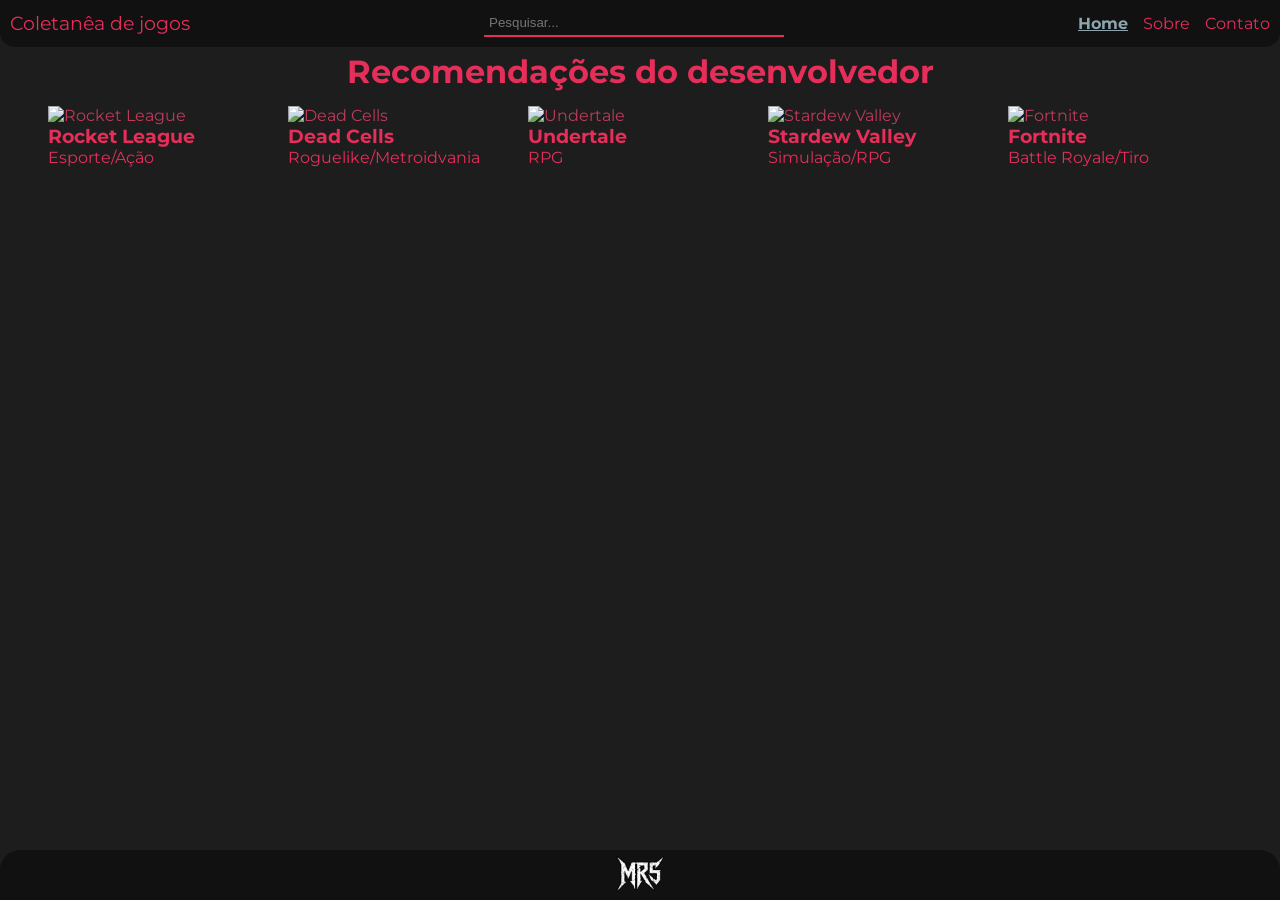
==== index.html @ e52d95e6 "adicionando todos os arquivos" ====
<!DOCTYPE html>
<html lang="pt-br">

<head>
    <meta charset="UTF-8">
    <meta name="viewport" content="width=device-width, initial-scale=1.0">
    <script type="module" defer src="script.js"></script>
    <link rel="icon" type="image/png" href="img/favicon.png">
    <link rel="stylesheet" href="index.css">
    <title>Coletanêa de jogos</title>
</head>

<body>
    <header><h3 style="font-weight: normal; font-family: 'Segoe UI', Tahoma, Geneva, Verdana, sans-serif;"><a href="index.html">Coletanêa de jogos</a></h3>
        <div id="pesquisa">
            <input id="inputpesquisa" type="text" placeholder="Pesquisar...">
            <div id="resultado"></div>
        </div>
        <nav>
            <ul>
                <li><a href="index.html" id="paginaativa">Home</a></li>
                <li><a href="sobre.html">Sobre</a></li>
                <li><a href="contato.html">Contato</a></li>
            </ul>
        </nav>
    </header>
    <main>
        <h1>Recomendações do desenvolvedor</h1>
        <section id="jogos"></section>
    </main>
    <footer><img src="img/logo.png" width="50px" alt=""></footer>
</body>

</html>
---- index.css ----
@import url('https://fonts.googleapis.com/css2?family=Bungee+Spice&display=swap');
@import url('https://fonts.googleapis.com/css2?family=Montserrat:ital,wght@0,100..900;1,100..900&display=swap');


* {
    margin: 0;
    padding: 0;
}

body {
    font-family: 'Montserrat', 'Segoe UI', Tahoma, Geneva, Verdana, sans-serif;
    background-color: #1d1d1d;
    color: whitesmoke;
    display: flex;
    flex-direction: column;
    justify-content: space-between;
    min-height: 100vh;
    color: #E62E5A;
}

header {
    padding: 10px;
    display: flex;
    align-items: center;
    justify-content: space-between;
    text-align: center;
    background-color: #111111;
    border-bottom-left-radius: 15px;
    border-bottom-right-radius: 15px;
}

#paginaativa{
    text-decoration: underline;
    color: #8EA5AF;
    font-weight: bold;
}



#pesquisa {
    width: 300px;
    display: flex;
    align-items: center;
    justify-content: center;
    gap: 10px;
    position: relative;
}

#resultado {
    position: absolute;
    top: 40px;
    background-color: #333;
    color: whitesmoke;
    border-radius: 5px;
    overflow-y: auto;
    overflow-x: hidden;
    max-height: 400px;
    z-index: 2;
}

#resultado section {
    display: flex;
    text-align: left;
    gap: 10px;
    align-items: center;
    justify-content: flex-start;
    text-wrap: wrap;
    width: 290px;
    padding: 5px;
    cursor: pointer;
}

#resultado img {
    width: 75px;
    height: 112.5px;
}

input[type="text"] {
    color: #8EA5AF;
    width: 300px;
    padding: 5px;
    border: none;
    border-color: #E62E5A;
    border-bottom: #E62E5A 2px solid;
    background-color: transparent;
}

ul {
    list-style: none;
    display: flex;
    gap: 15px;
}

a {
    text-decoration: none;
    color: #E62E5A;
    font-family: 'Montserrat', 'Segoe UI', Tahoma, Geneva, Verdana, sans-serif;
    transition: 0.7s;
}

a:hover {
    color: #8EA5AF;
}

.resultado-item {
    transition: 0.6s;
}

.resultado-item:hover {
    background-color: rgb(131, 134, 133);
}

main {
    flex: 1;
    padding-top: 5px;
    padding-bottom: 3px;

}

main h1 {
    text-align: center;
    font-family: "Montserrat", Tahoma, Geneva, Verdana, sans-serif;
    animation: coresletras 5s infinite;
}

.card-jogo{
    cursor: pointer;
    transition: 0.6s;
    width: 225px;
    text-wrap: wrap;
}

.card-jogo:hover {
    transform: scale(1.02);
}

.card-jogo img {
    transition: 5s;
    filter: grayscale(0.3);
}

.card-jogo:hover img {
    filter: drop-shadow(0 0 5px #E62E5A) grayscale(0);
}

@keyframes coresletras {
    0% {
        color: #E62E5A;
    }
    50% {
        color: #8EA5AF;
    }
    70% {
        color: #E62E5A;
    }
}


#jogos {
    display: flex;
    align-items: center;
    justify-content: center;
    gap: 15px;
    flex-wrap: wrap;
    padding: 15px;
}

#jogos img {
    width: 225px;
}

footer {
    background-color: #111;
    display: flex;
    align-items: center;
    justify-content: center;
    border-top-left-radius: 20px;
    border-top-right-radius: 20px;
}


.animacao-jogo {
    position: fixed;
    top: 50%;
    left: 50%;
    width: 250px;
    background-size: cover;
    background-position: center;
    transform: translate(-50%, -50%) rotateY(0deg);
    transition: width 1s ease, height 1s ease, transform 1s linear;
    opacity: 0;
    pointer-events: none;
    filter: contrast(1.2) grayscale(1);
}

.ativo {
    opacity: 1;
    animation: girar 1s linear 1; /* 1 giro */
    z-index: 3;
}

.bordaseluz{
    border-radius: 10px;
    filter: grayscale(0) drop-shadow(0 0 5px #E62E5A);
    transition: 1s;
}


@keyframes girar {
    0% { transform: translate(-50%, -50%) rotateY(0deg); }
    100% { transform: translate(-50%, -50%) rotateY(360deg); }
}

.expandir {
    width: 100%;
}



@media screen and (max-width: 720px) {
    header {
        flex-direction: column;
        gap: 15px;
        border-bottom-left-radius: 0px;
        border-bottom-right-radius: 0px;
    }

    input[type="text"] {
        max-width: 250px;
    }

    #resultado section {
        width: 240px;
    }

    nav {
        order: 1;
    }

    #pesquisa {
        justify-content: space-around;
        order: 2;
    }

    ul {
        flex-direction: column;
        gap: 10px;
    }

}
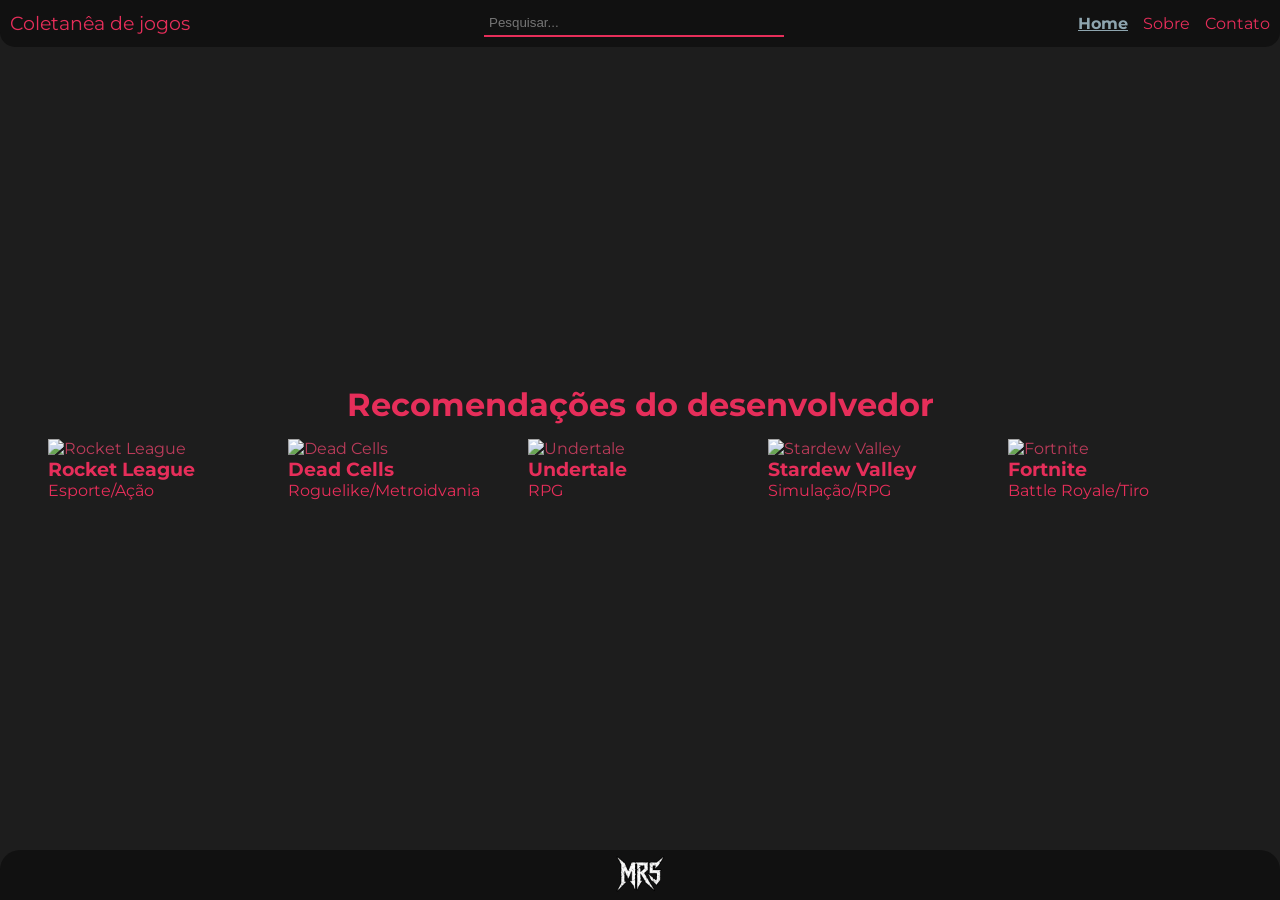
==== commit 8b622fd8: "Atualizar o index.html" ====
--- a/index.html
+++ b/index.html
@@ -8,6 +8,12 @@
     <link rel="icon" type="image/png" href="img/favicon.png">
     <link rel="stylesheet" href="index.css">
     <title>Coletanêa de jogos</title>
+
+    <meta property="og:title" content="Coletânea de Jogos">
+    <meta property="og:description" content="Explore uma coletânea de jogos com detalhes completos e interface simples!">
+    <meta property="og:image" content="https://cdn.discordapp.com/attachments/875730913290485761/1441913116232257547/Screenshot_20251122_190556_Photos3.jpg?ex=692385bc&is=6922343c&hm=e6f74525263ec0cadbaacacbff76f3a3b6d92c8209ec03c4d65903006a2b5fe5&">
+    <meta property="og:url" content="https://matheus-roque-s.github.io/coletaneadejogos/">
+    <meta property="og:type" content="website">
 </head>
 
 <body>
--- a/index.css
+++ b/index.css
@@ -1,250 +1,258 @@
-@import url('https://fonts.googleapis.com/css2?family=Bungee+Spice&display=swap');
-@import url('https://fonts.googleapis.com/css2?family=Montserrat:ital,wght@0,100..900;1,100..900&display=swap');
-
-
-* {
-    margin: 0;
-    padding: 0;
-}
-
-body {
-    font-family: 'Montserrat', 'Segoe UI', Tahoma, Geneva, Verdana, sans-serif;
-    background-color: #1d1d1d;
-    color: whitesmoke;
-    display: flex;
-    flex-direction: column;
-    justify-content: space-between;
-    min-height: 100vh;
-    color: #E62E5A;
-}
-
-header {
-    padding: 10px;
-    display: flex;
-    align-items: center;
-    justify-content: space-between;
-    text-align: center;
-    background-color: #111111;
-    border-bottom-left-radius: 15px;
-    border-bottom-right-radius: 15px;
-}
-
-#paginaativa{
-    text-decoration: underline;
-    color: #8EA5AF;
-    font-weight: bold;
-}
-
-
-
-#pesquisa {
-    width: 300px;
-    display: flex;
-    align-items: center;
-    justify-content: center;
-    gap: 10px;
-    position: relative;
-}
-
-#resultado {
-    position: absolute;
-    top: 40px;
-    background-color: #333;
-    color: whitesmoke;
-    border-radius: 5px;
-    overflow-y: auto;
-    overflow-x: hidden;
-    max-height: 400px;
-    z-index: 2;
-}
-
-#resultado section {
-    display: flex;
-    text-align: left;
-    gap: 10px;
-    align-items: center;
-    justify-content: flex-start;
-    text-wrap: wrap;
-    width: 290px;
-    padding: 5px;
-    cursor: pointer;
-}
-
-#resultado img {
-    width: 75px;
-    height: 112.5px;
-}
-
-input[type="text"] {
-    color: #8EA5AF;
-    width: 300px;
-    padding: 5px;
-    border: none;
-    border-color: #E62E5A;
-    border-bottom: #E62E5A 2px solid;
-    background-color: transparent;
-}
-
-ul {
-    list-style: none;
-    display: flex;
-    gap: 15px;
-}
-
-a {
-    text-decoration: none;
-    color: #E62E5A;
-    font-family: 'Montserrat', 'Segoe UI', Tahoma, Geneva, Verdana, sans-serif;
-    transition: 0.7s;
-}
-
-a:hover {
-    color: #8EA5AF;
-}
-
-.resultado-item {
-    transition: 0.6s;
-}
-
-.resultado-item:hover {
-    background-color: rgb(131, 134, 133);
-}
-
-main {
-    flex: 1;
-    padding-top: 5px;
-    padding-bottom: 3px;
-
-}
-
-main h1 {
-    text-align: center;
-    font-family: "Montserrat", Tahoma, Geneva, Verdana, sans-serif;
-    animation: coresletras 5s infinite;
-}
-
-.card-jogo{
-    cursor: pointer;
-    transition: 0.6s;
-    width: 225px;
-    text-wrap: wrap;
-}
-
-.card-jogo:hover {
-    transform: scale(1.02);
-}
-
-.card-jogo img {
-    transition: 5s;
-    filter: grayscale(0.3);
-}
-
-.card-jogo:hover img {
-    filter: drop-shadow(0 0 5px #E62E5A) grayscale(0);
-}
-
-@keyframes coresletras {
-    0% {
-        color: #E62E5A;
-    }
-    50% {
-        color: #8EA5AF;
-    }
-    70% {
-        color: #E62E5A;
-    }
-}
-
-
-#jogos {
-    display: flex;
-    align-items: center;
-    justify-content: center;
-    gap: 15px;
-    flex-wrap: wrap;
-    padding: 15px;
-}
-
-#jogos img {
-    width: 225px;
-}
-
-footer {
-    background-color: #111;
-    display: flex;
-    align-items: center;
-    justify-content: center;
-    border-top-left-radius: 20px;
-    border-top-right-radius: 20px;
-}
-
-
-.animacao-jogo {
-    position: fixed;
-    top: 50%;
-    left: 50%;
-    width: 250px;
-    background-size: cover;
-    background-position: center;
-    transform: translate(-50%, -50%) rotateY(0deg);
-    transition: width 1s ease, height 1s ease, transform 1s linear;
-    opacity: 0;
-    pointer-events: none;
-    filter: contrast(1.2) grayscale(1);
-}
-
-.ativo {
-    opacity: 1;
-    animation: girar 1s linear 1; /* 1 giro */
-    z-index: 3;
-}
-
-.bordaseluz{
-    border-radius: 10px;
-    filter: grayscale(0) drop-shadow(0 0 5px #E62E5A);
-    transition: 1s;
-}
-
-
-@keyframes girar {
-    0% { transform: translate(-50%, -50%) rotateY(0deg); }
-    100% { transform: translate(-50%, -50%) rotateY(360deg); }
-}
-
-.expandir {
-    width: 100%;
-}
-
-
-
-@media screen and (max-width: 720px) {
-    header {
-        flex-direction: column;
-        gap: 15px;
-        border-bottom-left-radius: 0px;
-        border-bottom-right-radius: 0px;
-    }
-
-    input[type="text"] {
-        max-width: 250px;
-    }
-
-    #resultado section {
-        width: 240px;
-    }
-
-    nav {
-        order: 1;
-    }
-
-    #pesquisa {
-        justify-content: space-around;
-        order: 2;
-    }
-
-    ul {
-        flex-direction: column;
-        gap: 10px;
-    }
-
-}+@import url('https://fonts.googleapis.com/css2?family=Bungee+Spice&display=swap');
+@import url('https://fonts.googleapis.com/css2?family=Montserrat:ital,wght@0,100..900;1,100..900&display=swap');
+
+
+* {
+    margin: 0;
+    padding: 0;
+}
+
+body {
+    font-family: 'Montserrat', 'Segoe UI', Tahoma, Geneva, Verdana, sans-serif;
+    background-color: #1d1d1d;
+    color: whitesmoke;
+    display: flex;
+    flex-direction: column;
+    justify-content: space-between;
+    min-height: 100vh;
+    color: #E62E5A;
+}
+
+header {
+    padding: 10px;
+    display: flex;
+    align-items: center;
+    justify-content: space-between;
+    text-align: center;
+    background-color: #111111;
+    border-bottom-left-radius: 15px;
+    border-bottom-right-radius: 15px;
+}
+
+#paginaativa{
+    text-decoration: underline;
+    color: #8EA5AF;
+    font-weight: bold;
+}
+
+
+
+#pesquisa {
+    width: 300px;
+    display: flex;
+    align-items: center;
+    justify-content: center;
+    gap: 10px;
+    position: relative;
+}
+
+#resultado {
+    position: absolute;
+    top: 40px;
+    background-color: #333;
+    color: whitesmoke;
+    border-radius: 5px;
+    overflow-y: auto;
+    overflow-x: hidden;
+    max-height: 400px;
+    z-index: 2;
+}
+
+#resultado section {
+    display: flex;
+    text-align: left;
+    gap: 10px;
+    align-items: center;
+    justify-content: flex-start;
+    text-wrap: wrap;
+    width: 290px;
+    padding: 5px;
+    cursor: pointer;
+}
+
+#resultado img {
+    width: 75px;
+    height: 112.5px;
+}
+
+input[type="text"] {
+    color: #8EA5AF;
+    width: 300px;
+    padding: 5px;
+    border: none;
+    border-color: #E62E5A;
+    border-bottom: #E62E5A 2px solid;
+    background-color: transparent;
+}
+
+ul {
+    list-style: none;
+    display: flex;
+    gap: 15px;
+}
+
+a {
+    text-decoration: none;
+    color: #E62E5A;
+    font-family: 'Montserrat', 'Segoe UI', Tahoma, Geneva, Verdana, sans-serif;
+    transition: 0.7s;
+}
+
+a:hover {
+    color: #8EA5AF;
+}
+
+.resultado-item {
+    transition: 0.6s;
+}
+
+.resultado-item:hover {
+    background-color: rgb(131, 134, 133);
+}
+
+main {
+    flex: 1;
+    padding-top: 5px;
+    padding-bottom: 3px;
+    display: flex;
+    flex-direction: column;
+    justify-content: center;
+}
+
+main h1 {
+    text-align: center;
+    font-family: "Montserrat", Tahoma, Geneva, Verdana, sans-serif;
+    animation: coresletras 5s infinite;
+}
+
+.card-jogo{
+    cursor: pointer;
+    transition: 0.6s;
+    width: 225px;
+    text-wrap: wrap;
+}
+
+.card-jogo:hover {
+    transform: scale(1.02);
+}
+
+.card-jogo img {
+    transition: 5s;
+    filter: grayscale(0.3);
+}
+
+.card-jogo:hover img {
+    filter: drop-shadow(0 0 5px #E62E5A) grayscale(0);
+}
+
+@keyframes coresletras {
+    0% {
+        color: #E62E5A;
+    }
+    50% {
+        color: #8EA5AF;
+    }
+    70% {
+        color: #E62E5A;
+    }
+}
+
+
+#jogos {
+    display: flex;
+    align-items: center;
+    justify-content: center;
+    gap: 15px;
+    flex-wrap: wrap;
+    padding: 15px;
+}
+
+#jogos img {
+    width: 225px;
+}
+
+footer {
+    background-color: #111;
+    display: flex;
+    align-items: center;
+    justify-content: center;
+    border-top-left-radius: 20px;
+    border-top-right-radius: 20px;
+}
+
+
+.animacao-jogo {
+    position: fixed;
+    top: 50%;
+    left: 50%;
+    width: 250px;
+    background-size: cover;
+    background-position: center;
+    transform: translate(-50%, -50%) rotateY(0deg);
+    transition: width 1s ease, height 1s ease, transform 1s linear;
+    opacity: 0;
+    pointer-events: none;
+    filter: contrast(1.2) grayscale(1);
+}
+
+.ativo {
+    opacity: 1;
+    animation: girar 1s linear 1; /* 1 giro */
+    z-index: 3;
+}
+
+.bordaseluz{
+    border-radius: 10px;
+    filter: grayscale(0) drop-shadow(0 0 5px #E62E5A);
+    transition: 1s;
+}
+
+
+@keyframes girar {
+    0% { transform: translate(-50%, -50%) rotateY(0deg); }
+    100% { transform: translate(-50%, -50%) rotateY(360deg); }
+}
+
+.expandir {
+    width: 100%;
+}
+
+.esconder{
+    display: none;
+}
+
+
+
+@media screen and (max-width: 720px) {
+    header {
+        flex-direction: column;
+        gap: 15px;
+        border-bottom-left-radius: 0px;
+        border-bottom-right-radius: 0px;
+    }
+
+    input[type="text"] {
+        max-width: 250px;
+    }
+
+    #resultado section {
+        width: 240px;
+    }
+
+    nav {
+        order: 1;
+    }
+
+    #pesquisa {
+        justify-content: space-around;
+        order: 2;
+    }
+
+    ul {
+        flex-direction: column;
+        gap: 10px;
+    }
+
+
+}
+
